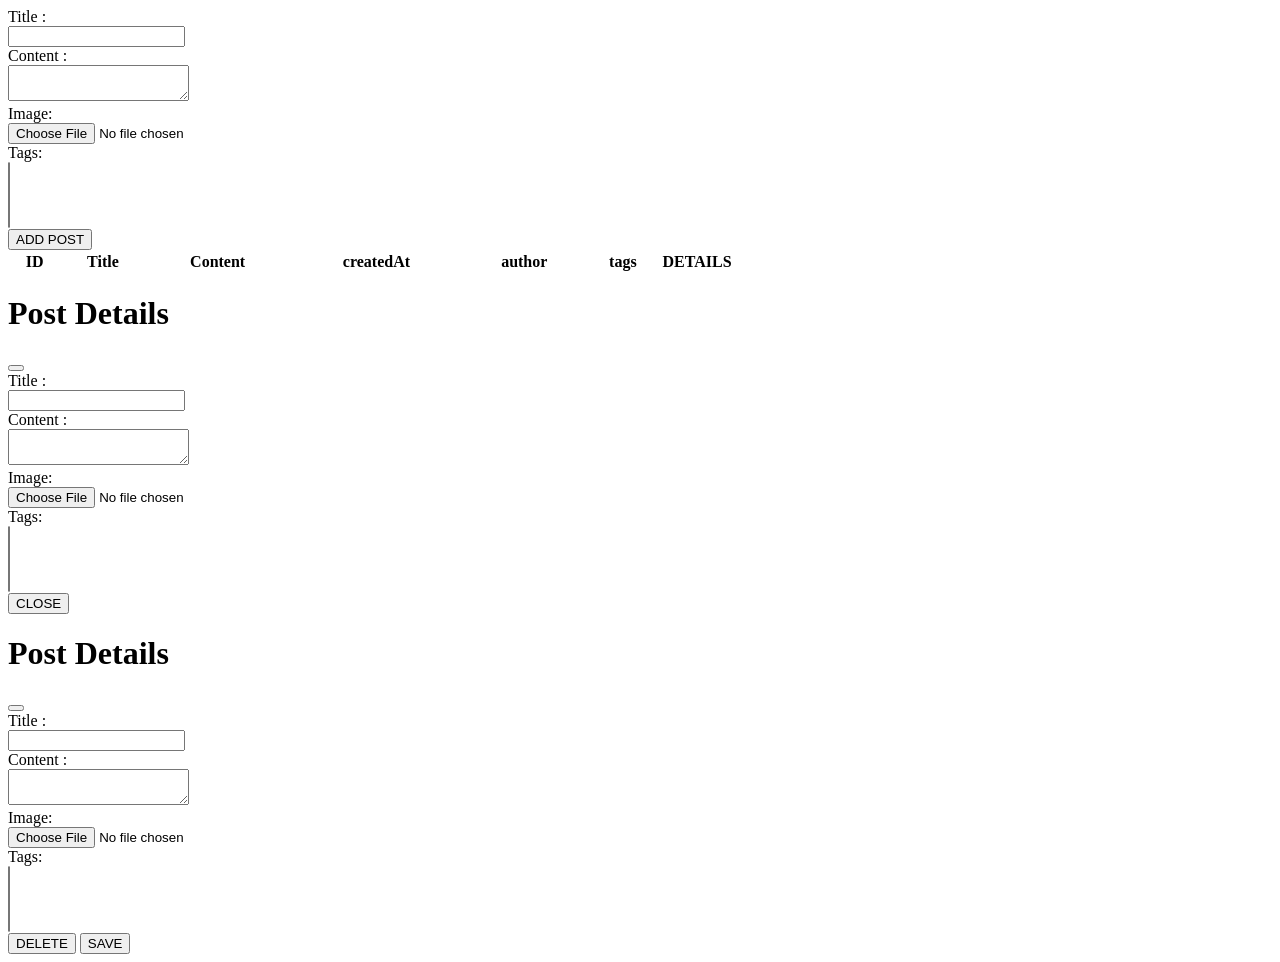
==== src/main/resources/templates/add-post.html @ 353a5145 "commit" ====
<!DOCTYPE html>
<html lang="en" xmlns:th="http://www.thymeleaf.org"
      xmlns:layout="http://www.ultraq.net.nz/thymeleaf/layout"
      xmlns:sec="http://www.thymeleaf.org/extras/spring-security"
      layout:decorate="layout.html" xmlns="http://www.w3.org/1999/html">
<div layout:fragment="content">

    <input type="hidden" id = "postId">

    <div class="row mb-3" sec:authorize="hasAnyRole('ROLE_ADMIN')">
        <input type="hidden" th:value="${#authentication.principal.fullName}" id="authorName">
        <div class="col-6 mx-auto">
            <div class="row mt-3">
                <div class="col-12">
                    <label>Title : </label>
                </div>
            </div>
            <div class="row mt-2">
                <div class="col-12">
                    <input type="text" class="form-control" id="title">
                </div>
            </div>
            <div class="row mt-3">
                <div class="col-12">
                    <label>Content : </label>
                </div>
            </div>
            <div class="row mt-2">
                <div class="col-12">
                    <textarea class="form-control" id="content"></textarea>
                </div>
            </div>
            <div class="row mt-3">
                <div class="col-12">
                    <label>Image:</label>
                </div>
            </div>
            <div class="row mt-2">
                <div class="col-12">
                    <input type="file" class="form-control" id="image">
                </div>
            </div>
            <div class="row mt-3">
                <div class="col-12">
                    <label>Tags:</label>
                </div>
            </div>
            <div class="row mt-2">
                <div class="col-12">
                    <select class="form-select" name="tags" id="tags" multiple>
                    </select>
                </div>
            </div>
            <div class="row mt-3">
                <div class="col-12">
                    <button class="btn btn-success" onclick="addPost()">ADD POST</button>
                </div>
            </div>
        </div>

        <script type="text/javascript">
            function addPost() {
                const httpRequest = new XMLHttpRequest();
                httpRequest.open("POST", "/api/post/add-post", true);
                httpRequest.setRequestHeader("Content-Type", "application/json");

                let title = document.getElementById("title");
                let content = document.getElementById("content");
                let imageUrl = "ddd";
                let authorName = document.getElementById("authorName");
                let published = true;
                let selectedTags = Array.from(document.querySelectorAll("#tags option:checked")).map(option => option.value);

                let now = new Date();
                let createdAt = now.toISOString();

                httpRequest.onreadystatechange = function () {
                    if (httpRequest.readyState == XMLHttpRequest.DONE && httpRequest.status == 200) {
                        title.value = "";
                        content.value = "";
                        authorName.value = "";
                        createdAt = "";
                        clearSelectedTags();
                        loadPosts();
                    }
                };

                let body = {
                    'title': title.value,
                    'content': content.value,
                    'createdAt': createdAt,
                    'authorName': authorName.value,
                    'tagNames': selectedTags,
                    'imageUrl': imageUrl,
                    'published': published
                };

                body = JSON.stringify(body);
                httpRequest.send(body);
            }

            document.addEventListener("DOMContentLoaded", function() {
                var xhr = new XMLHttpRequest();
                xhr.open("GET", "/api/tag", true);

                xhr.onreadystatechange = function() {
                    if (xhr.readyState === XMLHttpRequest.DONE) {
                        if (xhr.status === 200) {
                            var tags = JSON.parse(xhr.responseText);
                            var selectElement = document.getElementById("tags");

                            tags.forEach(function(tag) {
                                var option = document.createElement("option");
                                option.value = tag.id;
                                option.text = tag.name;
                                selectElement.appendChild(option);
                            });
                        } else {
                            console.error("Error retrieving tags:", xhr.status);
                        }
                    }
                };

                xhr.send();
            });

            function clearSelectedTags() {
                let selectedTags = document.querySelectorAll("#tags option:checked");
                selectedTags.forEach(option => {
                    option.selected = false;
                });
            }


        </script>
    </div>
    <div class="row mt-3">
        <div class="col-12">
            <table class="table table-striped">
                <thead>
                <tr>
                    <th>ID</th>
                    <th>Title</th>
                    <th>Content</th>
                    <th>createdAt</th>
                    <th>author</th>
                    <th>tags</th>
                    <th style="width: 10%;">DETAILS</th>
                </tr>
                </thead>
                <tbody id="PostListBody">
                </tbody>
            </table>

            <div class="modal fade" id="detailsModal" data-bs-backdrop="static" data-bs-keyboard="false" tabindex="-1" aria-labelledby="staticBackdropLabel" aria-hidden="true">
                <div class="modal-dialog">
                    <div class="modal-content" sec:authorize="!hasAnyRole('ROLE_ADMIN')">
                        <div class="modal-header">
                            <h1 class="modal-title fs-5" id="staticBackdropLabel">Post Details</h1>
                            <button type="button" class="btn-close" data-bs-dismiss="modal" aria-label="Close"></button>
                        </div>
                        <div class="modal-body">
                            <div class="row mt-3">
                                <div class="col-12">
                                    <label>Title : </label>
                                </div>
                            </div>
                            <div class="row mt-2">
                                <div class="col-12">
                                    <input type="text" readonly class="form-control" id="titleName">
                                </div>
                            </div>
                            <div class="row mt-3">
                                <div class="col-12">
                                    <label>Content : </label>
                                </div>
                            </div>
                            <div class="row mt-2">
                                <div class="col-12">
                                    <textarea class="form-control" readonly id="contentArea"></textarea>
                                </div>
                            </div>
                            <div class="row mt-3">
                                <div class="col-12">
                                    <label>Image:</label>
                                </div>
                            </div>
                            <div class="row mt-2">
                                <div class="col-12">
                                    <input type="file" class="form-control" id="imageUrl">
                                </div>
                            </div>
                            <div class="row mt-3">
                                <div class="col-12">
                                    <label>Tags:</label>
                                </div>
                            </div>
                            <div class="row mt-2">
                                <div class="col-12">
                                    <select multiple class="form-control" id="tagsList">
                                    </select>
                                </div>
                            </div>
                        </div>
                        <div class="modal-footer">
                            <button type="button" class="btn btn-secondary" data-bs-dismiss="modal">CLOSE</button>
                        </div>
                    </div>
                    <div class="modal-content" sec:authorize="hasAnyRole('ROLE_ADMIN')">
                        <div class="modal-header">
                            <h1 class="modal-title fs-5" id="staticBackdropLabel">Post Details</h1>
                            <button type="button" class="btn-close" data-bs-dismiss="modal" aria-label="Close"></button>
                        </div>
                        <input type="hidden" id="author">
                        <div class="modal-body">
                            <div class="row mt-3">
                                <div class="col-12">
                                    <label>Title : </label>
                                </div>
                            </div>
                            <div class="row mt-2">
                                <div class="col-12">
                                    <input type="text" class="form-control" id="titleName">
                                </div>
                            </div>
                            <div class="row mt-3">
                                <div class="col-12">
                                    <label>Content : </label>
                                </div>
                            </div>
                            <div class="row mt-2">
                                <div class="col-12">
                                    <textarea class="form-control" id="contentArea"></textarea>
                                </div>
                            </div>
                            <div class="row mt-3">
                                <div class="col-12">
                                    <label>Image:</label>
                                </div>
                            </div>
                            <div class="row mt-2">
                                <div class="col-12">
                                    <input type="file" class="form-control" id="imageUrl">
                                </div>
                            </div>
                            <div class="row mt-3">
                                <div class="col-12">
                                    <label>Tags:</label>
                                </div>
                            </div>
                            <div class="row mt-2">
                                <div class="col-12">
                                    <select multiple class="form-control" id="tagsList">
                                    </select>
                                </div>
                            </div>
                        </div>
                        <div class="modal-footer">
                            <button type="button" class="btn btn-danger" onclick="deletePost()">DELETE</button>
                            <button type="button" class="btn btn-primary" onclick="updatePost()">SAVE</button>
                        </div>
                        <script type="text/javascript">
                            function updatePost(){

                                const httpRequest = new XMLHttpRequest();
                                httpRequest.open("PUT", "/api/post/update-post", true);
                                httpRequest.setRequestHeader("Content-Type", "application/json");

                                let postId = document.getElementById("postId");
                                let titleName = document.getElementById("titleName");
                                let contentArea = document.getElementById("contentArea");
                                let now = new Date();
                                let published = true;
                                let createdAt = now.toISOString();
                                let author = document.getElementById("author");
                                let selectedTags = Array.from(document.querySelectorAll("#tags option:checked")).map(option => option.value);
                                let imgUrl = document.getElementById("imageUrl");

                                httpRequest.onreadystatechange = function () {
                                    if (httpRequest.readyState == XMLHttpRequest.DONE && httpRequest.status == 200) {
                                        postId.value = "";
                                        titleName.value = "";
                                        contentArea.value = "";
                                        createdAt = "";
                                        author.value = "";
                                        imgUrl.value = "";
                                        selectedTags.value = "";
                                        createdAt = "";
                                        loadPosts();
                                        detailsModal.hide()
                                    }
                                };

                                let body = {
                                    'title': titleName.value,
                                    'content': contentArea.value,
                                    'createdAt': createdAt,
                                    'authorName': author.value,
                                    'tagNames': selectedTags,
                                    'imageUrl': imgUrl.value,
                                    'published': published
                                };

                                body = JSON.stringify(body);
                                httpRequest.send(body);
                            }

                            function deletePost(){

                                let approve = confirm("Are you sure?");

                                if(approve){

                                    let postId = document.getElementById("postId");

                                    console.log(postId.value);

                                    const httpRequest = new XMLHttpRequest();
                                    httpRequest.open("DELETE", "/api/post/delete-post/"+postId.value, true);

                                    httpRequest.onreadystatechange = function () {
                                        if (httpRequest.readyState == XMLHttpRequest.DONE && httpRequest.status == 200) {
                                            detailsModal.hide();
                                            loadPosts();
                                        }
                                    };

                                    httpRequest.send();
                                }

                            }
                        </script>
                    </div>
                </div>
            </div>
        </div>
    </div>

    <script type="text/javascript">

        loadPosts();

        function loadPosts() {

            const httpRequest = new XMLHttpRequest();
            httpRequest.open("GET", "/api/post", true);
            httpRequest.onreadystatechange = function () {
                if (httpRequest.readyState == XMLHttpRequest.DONE && httpRequest.status == 200) {

                    let postList = JSON.parse(httpRequest.responseText);


                    console.log(postList.tagNames);
                    let tableContent = "";
                    for (let i = 0; i < postList.length; i++) {
                        tableContent += "<tr>";
                        tableContent += "<td>" + postList[i].id + "</td>";
                        tableContent += "<td>" + postList[i].title + "</td>";
                        tableContent += "<td>" + postList[i].content + "</td>";
                        tableContent += "<td>" + postList[i].createdAt + "</td>";
                        tableContent += "<td>" + postList[i].authorName + "</td>";

                        tableContent += "<td>";
                        if (postList[i].tags && postList[i].tags.length > 0) {
                            tableContent += postList[i].tags.join(", ");
                        }
                        tableContent += "</td>";

                        tableContent += "<td><button class='btn btn-primary btn-sm' onclick='openPostDetailsModal("+postList[i].id+")'>DETAILS</button></td>";
                        tableContent += "</tr>";
                    }
                    document.getElementById("PostListBody").innerHTML = tableContent;
                }
            }
            httpRequest.send();
        }

        function openPostDetailsModal(id){

            detailsModal = new bootstrap.Modal(document.getElementById('detailsModal'));

            const httpRequest = new XMLHttpRequest();
            httpRequest.open("GET", "/api/post/get-post/"+id, true);
            httpRequest.onreadystatechange = function () {
                if (httpRequest.readyState == XMLHttpRequest.DONE && httpRequest.status == 200) {
                    let result = JSON.parse(httpRequest.responseText);
                    postId.value = id;
                    titleName.value = result.title;
                    contentArea.value = result.content;

                    while (tagsList.firstChild) {
                        tagsList.firstChild.remove();
                    }

                    // result.tagNames.forEach(function (tagName) {
                    //     let tagElement = document.createElement('span');
                    //     tagElement.classList.add('badge', 'bg-primary', 'me-1');
                    //     tagElement.textContent = tagName;
                    //     tagsList.appendChild(tagElement);
                    // });

                    detailsModal.show();

                }
            }
            httpRequest.send();
        }

    </script>

</div>
</html>
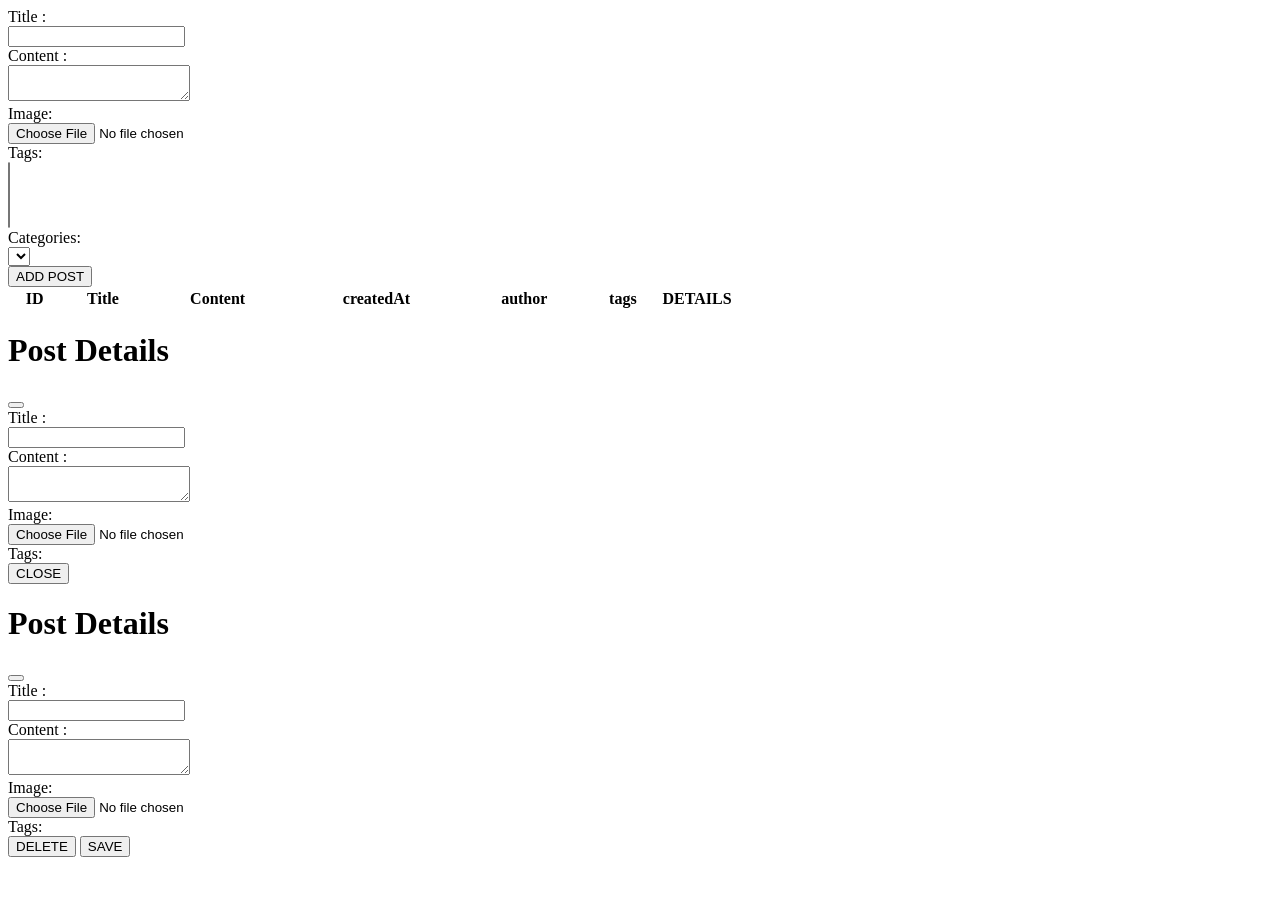
==== commit 3dcc6262: "updated" ====
--- a/src/main/resources/templates/add-post.html
+++ b/src/main/resources/templates/add-post.html
@@ -53,13 +53,26 @@
             </div>
             <div class="row mt-3">
                 <div class="col-12">
+                    <label>Categories:</label>
+                </div>
+            </div>
+            <div class="row mt-2">
+                <div class="col-12">
+                    <select id="category" name="category">
+                        <option th:each="category : ${categories}" th:value="${category}" th:text="${category}"></option>
+                    </select>
+                </div>
+            </div>
+
+            <div class="row mt-3">
+                <div class="col-12">
                     <button class="btn btn-success" onclick="addPost()">ADD POST</button>
                 </div>
             </div>
         </div>
 
         <script type="text/javascript">
-            function addPost() {
+            function addPost() { // todo: add category list
                 const httpRequest = new XMLHttpRequest();
                 httpRequest.open("POST", "/api/post/add-post", true);
                 httpRequest.setRequestHeader("Content-Type", "application/json");
@@ -69,35 +82,42 @@
                 let imageUrl = "ddd";
                 let authorName = document.getElementById("authorName");
                 let published = true;
+                let selectedCategory = document.getElementById("category").value;
                 let selectedTags = Array.from(document.querySelectorAll("#tags option:checked")).map(option => option.value);
-
                 let now = new Date();
                 let createdAt = now.toISOString();
 
-                httpRequest.onreadystatechange = function () {
+                httpRequest.onreadystatechange = function() {
                     if (httpRequest.readyState == XMLHttpRequest.DONE && httpRequest.status == 200) {
                         title.value = "";
                         content.value = "";
                         authorName.value = "";
                         createdAt = "";
+                        selectedCategory.value = "";
                         clearSelectedTags();
                         loadPosts();
                     }
                 };
 
+                let tags = selectedTags.map(tagName => {
+                    return { name: tagName };
+                });
+
                 let body = {
-                    'title': title.value,
-                    'content': content.value,
-                    'createdAt': createdAt,
-                    'authorName': authorName.value,
-                    'tagNames': selectedTags,
-                    'imageUrl': imageUrl,
-                    'published': published
+                    title: title.value,
+                    content: content.value,
+                    createdAt: createdAt,
+                    authorName: authorName.value,
+                    category: null,
+                    tags: tags,
+                    imageUrl: imageUrl,
+                    published: published
                 };
 
                 body = JSON.stringify(body);
                 httpRequest.send(body);
             }
+
 
             document.addEventListener("DOMContentLoaded", function() {
                 var xhr = new XMLHttpRequest();
@@ -196,9 +216,7 @@
                                 </div>
                             </div>
                             <div class="row mt-2">
-                                <div class="col-12">
-                                    <select multiple class="form-control" id="tagsList">
-                                    </select>
+                                <div class="col-12" id="tagsList">
                                 </div>
                             </div>
                         </div>
@@ -249,9 +267,7 @@
                                 </div>
                             </div>
                             <div class="row mt-2">
-                                <div class="col-12">
-                                    <select multiple class="form-control" id="tagsList">
-                                    </select>
+                                <div class="col-12" id="tagsList">
                                 </div>
                             </div>
                         </div>
@@ -260,7 +276,7 @@
                             <button type="button" class="btn btn-primary" onclick="updatePost()">SAVE</button>
                         </div>
                         <script type="text/javascript">
-                            function updatePost(){
+                            function updatePost(){   // todo: doesn't work correctly
 
                                 const httpRequest = new XMLHttpRequest();
                                 httpRequest.open("PUT", "/api/post/update-post", true);
@@ -295,8 +311,8 @@
                                     'title': titleName.value,
                                     'content': contentArea.value,
                                     'createdAt': createdAt,
-                                    'authorName': author.value,
-                                    'tagNames': selectedTags,
+                                    'author': author.value,
+                                    'tags': selectedTags,
                                     'imageUrl': imgUrl.value,
                                     'published': published
                                 };
@@ -312,8 +328,6 @@
                                 if(approve){
 
                                     let postId = document.getElementById("postId");
-
-                                    console.log(postId.value);
 
                                     const httpRequest = new XMLHttpRequest();
                                     httpRequest.open("DELETE", "/api/post/delete-post/"+postId.value, true);
@@ -349,8 +363,6 @@
 
                     let postList = JSON.parse(httpRequest.responseText);
 
-
-                    console.log(postList.tagNames);
                     let tableContent = "";
                     for (let i = 0; i < postList.length; i++) {
                         tableContent += "<tr>";
@@ -362,7 +374,9 @@
 
                         tableContent += "<td>";
                         if (postList[i].tags && postList[i].tags.length > 0) {
-                            tableContent += postList[i].tags.join(", ");
+                            for (var j = 0; j < postList[i].tags.length; j++) {
+                                tableContent += postList[i].tags[j].name;
+                            }
                         }
                         tableContent += "</td>";
 
@@ -388,16 +402,24 @@
                     titleName.value = result.title;
                     contentArea.value = result.content;
 
+                    let tagsList = document.getElementById('tagsList');
+
                     while (tagsList.firstChild) {
                         tagsList.firstChild.remove();
                     }
 
-                    // result.tagNames.forEach(function (tagName) {
-                    //     let tagElement = document.createElement('span');
-                    //     tagElement.classList.add('badge', 'bg-primary', 'me-1');
-                    //     tagElement.textContent = tagName;
-                    //     tagsList.appendChild(tagElement);
-                    // });
+                    if (result && Array.isArray(result.tags)) {
+                        let tagsList = document.getElementById('tagsList');
+
+                        tagsList.innerHTML = "";
+
+                        result.tags.forEach(function (tag) {
+                            let tagElement = document.createElement('span');
+                            tagElement.classList.add('badge', 'bg-primary', 'me-1');
+                            tagElement.textContent = tag.name;
+                            tagsList.appendChild(tagElement);
+                        });
+                    }
 
                     detailsModal.show();
 
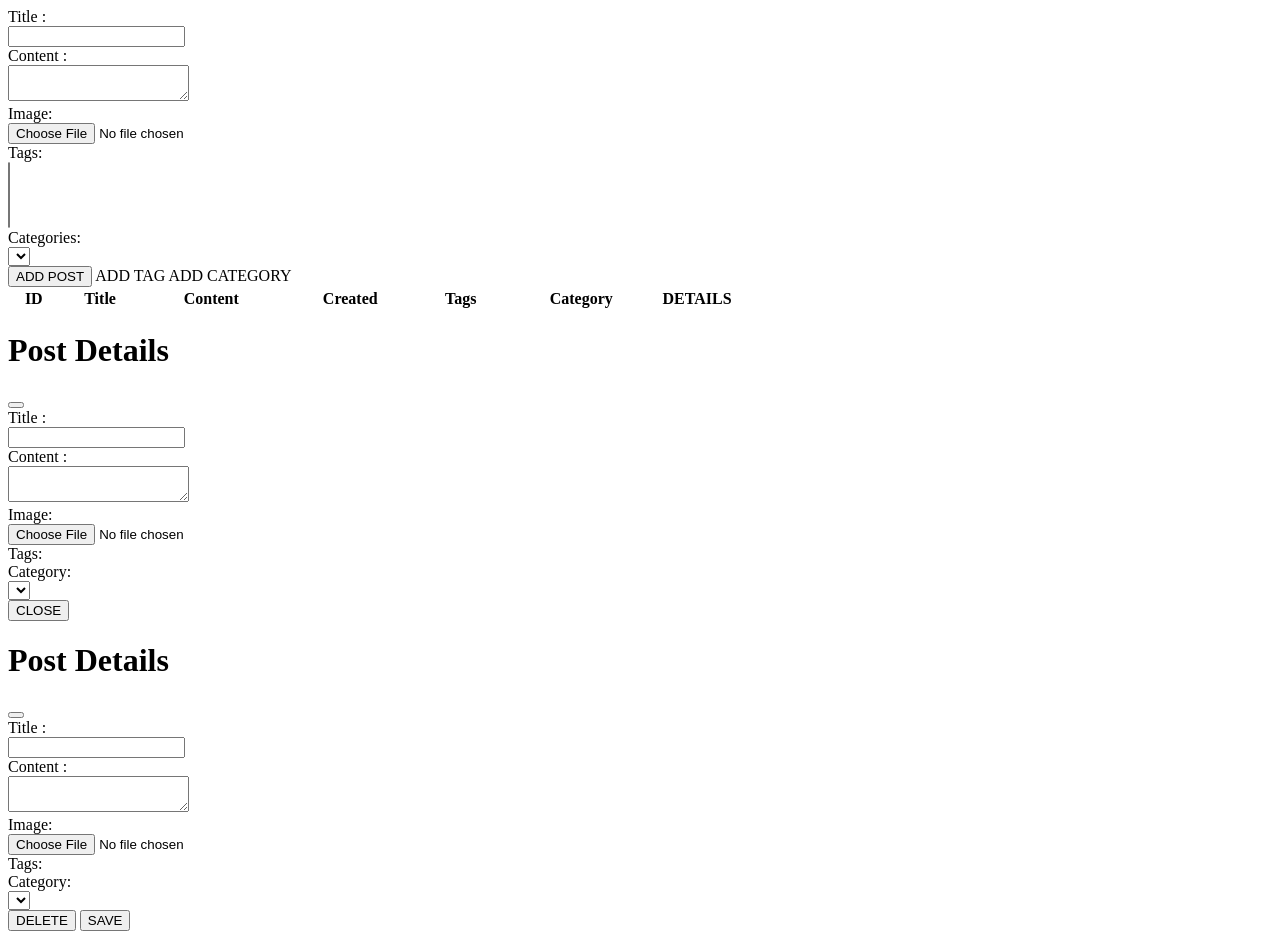
==== commit e7e66d0e: "deleted author name in post and improved backend logic for post" ====
--- a/src/main/resources/templates/add-post.html
+++ b/src/main/resources/templates/add-post.html
@@ -8,7 +8,6 @@
     <input type="hidden" id = "postId">
 
     <div class="row mb-3" sec:authorize="hasAnyRole('ROLE_ADMIN')">
-        <input type="hidden" th:value="${#authentication.principal.fullName}" id="authorName">
         <div class="col-6 mx-auto">
             <div class="row mt-3">
                 <div class="col-12">
@@ -58,8 +57,8 @@
             </div>
             <div class="row mt-2">
                 <div class="col-12">
-                    <select id="category" name="category">
-                        <option th:each="category : ${categories}" th:value="${category}" th:text="${category}"></option>
+                    <select id="category" name="category" class="form-select">
+                        <option th:each="category : ${categories}" th:value="${category}" th:text="${category.getName()}"></option>
                     </select>
                 </div>
             </div>
@@ -67,12 +66,14 @@
             <div class="row mt-3">
                 <div class="col-12">
                     <button class="btn btn-success" onclick="addPost()">ADD POST</button>
+                    <a class="btn btn-primary" th:href="@{'/add-tag'}">ADD TAG</a>
+                    <a class="btn btn-warning" th:href="@{'/add-category'}">ADD CATEGORY</a>
                 </div>
             </div>
         </div>
 
         <script type="text/javascript">
-            function addPost() { // todo: add category list
+            function addPost() {
                 const httpRequest = new XMLHttpRequest();
                 httpRequest.open("POST", "/api/post/add-post", true);
                 httpRequest.setRequestHeader("Content-Type", "application/json");
@@ -80,9 +81,8 @@
                 let title = document.getElementById("title");
                 let content = document.getElementById("content");
                 let imageUrl = "ddd";
-                let authorName = document.getElementById("authorName");
                 let published = true;
-                let selectedCategory = document.getElementById("category").value;
+                let selectedCategory = document.getElementById("category");
                 let selectedTags = Array.from(document.querySelectorAll("#tags option:checked")).map(option => option.value);
                 let now = new Date();
                 let createdAt = now.toISOString();
@@ -91,7 +91,6 @@
                     if (httpRequest.readyState == XMLHttpRequest.DONE && httpRequest.status == 200) {
                         title.value = "";
                         content.value = "";
-                        authorName.value = "";
                         createdAt = "";
                         selectedCategory.value = "";
                         clearSelectedTags();
@@ -103,12 +102,15 @@
                     return { name: tagName };
                 });
 
+                let categorySelectedName = selectedCategory.options[selectedCategory.selectedIndex].text;
+
+                console.log(categorySelectedName);
+
                 let body = {
                     title: title.value,
                     content: content.value,
                     createdAt: createdAt,
-                    authorName: authorName.value,
-                    category: null,
+                    category: categorySelectedName,
                     tags: tags,
                     imageUrl: imageUrl,
                     published: published
@@ -131,7 +133,7 @@
 
                             tags.forEach(function(tag) {
                                 var option = document.createElement("option");
-                                option.value = tag.id;
+                                option.value = tag.name;
                                 option.text = tag.name;
                                 selectElement.appendChild(option);
                             });
@@ -162,9 +164,9 @@
                     <th>ID</th>
                     <th>Title</th>
                     <th>Content</th>
-                    <th>createdAt</th>
-                    <th>author</th>
-                    <th>tags</th>
+                    <th>Created</th>
+                    <th>Tags</th>
+                    <th>Category</th>
                     <th style="width: 10%;">DETAILS</th>
                 </tr>
                 </thead>
@@ -216,7 +218,20 @@
                                 </div>
                             </div>
                             <div class="row mt-2">
-                                <div class="col-12" id="tagsList">
+                                <div class="col-12">
+                                    <div class="form-control" id="tagsList"></div>
+                                </div>
+                            </div>
+                            <div class="row mt-3">
+                                <div class="col-12">
+                                    <label>Category: </label>
+                                </div>
+                            </div>
+                            <div class="row mt-2">
+                                <div class="col-12">
+                                    <select id="categoryName" name="category" class="form-select">
+                                        <option th:each="category : ${categories}" th:value="${category.getName()}" th:text="${category.getName()}"></option>
+                                    </select>
                                 </div>
                             </div>
                         </div>
@@ -229,7 +244,6 @@
                             <h1 class="modal-title fs-5" id="staticBackdropLabel">Post Details</h1>
                             <button type="button" class="btn-close" data-bs-dismiss="modal" aria-label="Close"></button>
                         </div>
-                        <input type="hidden" id="author">
                         <div class="modal-body">
                             <div class="row mt-3">
                                 <div class="col-12">
@@ -267,7 +281,20 @@
                                 </div>
                             </div>
                             <div class="row mt-2">
-                                <div class="col-12" id="tagsList">
+                                <div class="col-12">
+                                    <div class="form-control" id="tagsList"></div>
+                                </div>
+                            </div>
+                            <div class="row mt-3">
+                                <div class="col-12">
+                                    <label>Category: </label>
+                                </div>
+                            </div>
+                            <div class="row mt-2">
+                                <div class="col-12">
+                                    <select id="categoryName" name="category" class="form-select">
+                                        <option th:each="category : ${categories}" th:value="${category.getName()}" th:text="${category.getName()}"></option>
+                                    </select>
                                 </div>
                             </div>
                         </div>
@@ -276,7 +303,7 @@
                             <button type="button" class="btn btn-primary" onclick="updatePost()">SAVE</button>
                         </div>
                         <script type="text/javascript">
-                            function updatePost(){   // todo: doesn't work correctly
+                            function updatePost(){
 
                                 const httpRequest = new XMLHttpRequest();
                                 httpRequest.open("PUT", "/api/post/update-post", true);
@@ -285,12 +312,14 @@
                                 let postId = document.getElementById("postId");
                                 let titleName = document.getElementById("titleName");
                                 let contentArea = document.getElementById("contentArea");
+                                let categorySelect = document.getElementById("categoryName");
                                 let now = new Date();
                                 let published = true;
                                 let createdAt = now.toISOString();
-                                let author = document.getElementById("author");
                                 let selectedTags = Array.from(document.querySelectorAll("#tags option:checked")).map(option => option.value);
                                 let imgUrl = document.getElementById("imageUrl");
+
+                                let selectedOption = categorySelect.options[categorySelect.selectedIndex];
 
                                 httpRequest.onreadystatechange = function () {
                                     if (httpRequest.readyState == XMLHttpRequest.DONE && httpRequest.status == 200) {
@@ -298,21 +327,22 @@
                                         titleName.value = "";
                                         contentArea.value = "";
                                         createdAt = "";
-                                        author.value = "";
                                         imgUrl.value = "";
                                         selectedTags.value = "";
                                         createdAt = "";
+                                        categorySelect.value = "";
                                         loadPosts();
                                         detailsModal.hide()
                                     }
                                 };
 
                                 let body = {
+                                    'id': postId.value,
                                     'title': titleName.value,
                                     'content': contentArea.value,
                                     'createdAt': createdAt,
-                                    'author': author.value,
                                     'tags': selectedTags,
+                                    'category': selectedOption.value,
                                     'imageUrl': imgUrl.value,
                                     'published': published
                                 };
@@ -370,8 +400,6 @@
                         tableContent += "<td>" + postList[i].title + "</td>";
                         tableContent += "<td>" + postList[i].content + "</td>";
                         tableContent += "<td>" + postList[i].createdAt + "</td>";
-                        tableContent += "<td>" + postList[i].authorName + "</td>";
-
                         tableContent += "<td>";
                         if (postList[i].tags && postList[i].tags.length > 0) {
                             for (var j = 0; j < postList[i].tags.length; j++) {
@@ -379,6 +407,7 @@
                             }
                         }
                         tableContent += "</td>";
+                        tableContent += "<td>" + postList[i].category + "</td>";
 
                         tableContent += "<td><button class='btn btn-primary btn-sm' onclick='openPostDetailsModal("+postList[i].id+")'>DETAILS</button></td>";
                         tableContent += "</tr>";
@@ -402,6 +431,15 @@
                     titleName.value = result.title;
                     contentArea.value = result.content;
 
+                    let categoryNameSelect = document.getElementById('categoryName');
+                    let selectedOption = Array.from(categoryNameSelect.options).find(option => option.value === result.category);
+
+                    if (selectedOption) {
+                        selectedOption.selected = true;
+                    } else {
+                        categoryNameSelect.value = "No category";
+                    }
+
                     let tagsList = document.getElementById('tagsList');
 
                     while (tagsList.firstChild) {
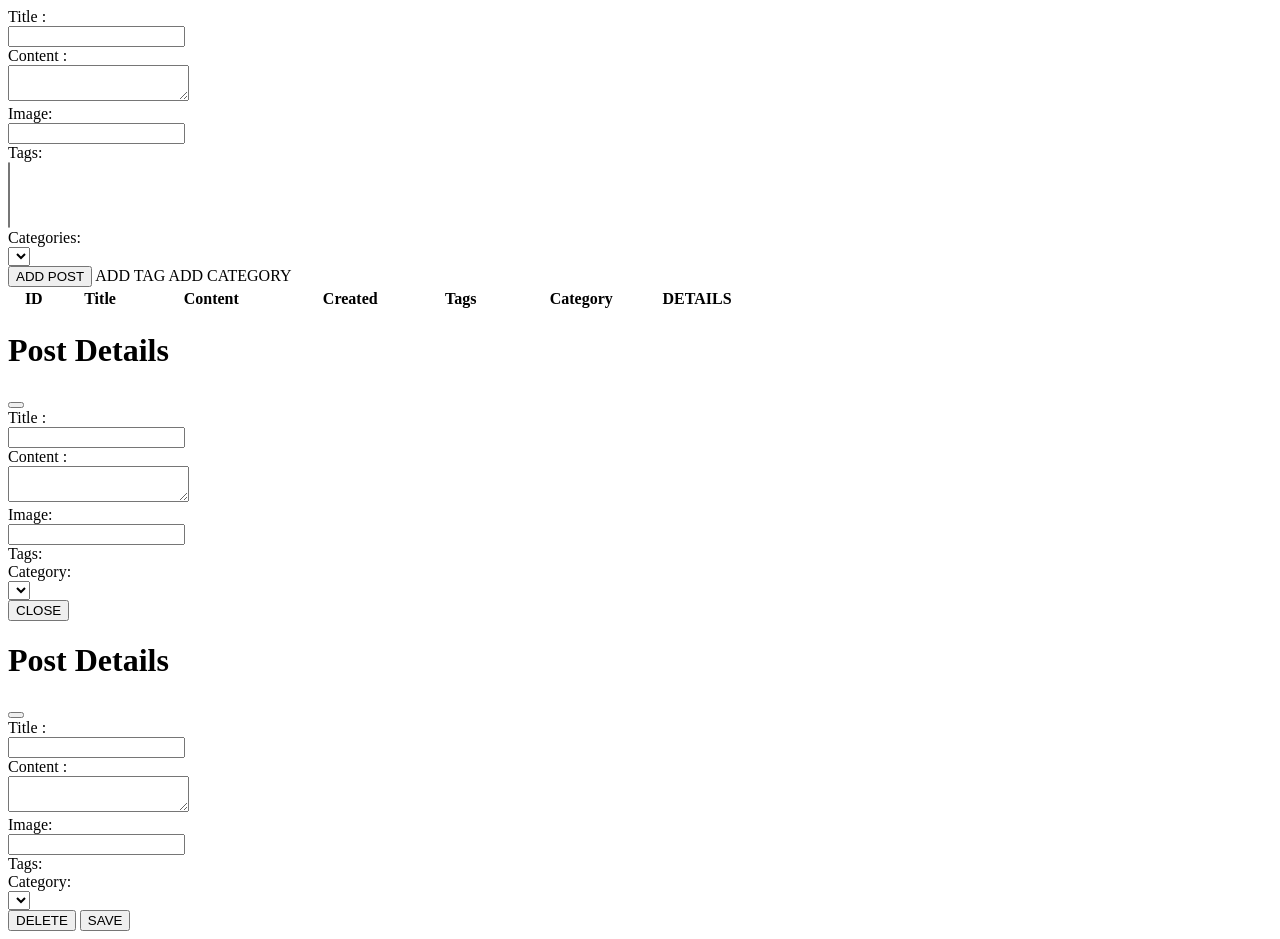
==== commit 5eaf6b07: "encapsulated methods into services" ====
--- a/src/main/resources/templates/add-post.html
+++ b/src/main/resources/templates/add-post.html
@@ -36,7 +36,7 @@
             </div>
             <div class="row mt-2">
                 <div class="col-12">
-                    <input type="file" class="form-control" id="image">
+                    <input type="text" class="form-control" id="image">
                 </div>
             </div>
             <div class="row mt-3">
@@ -80,7 +80,7 @@
 
                 let title = document.getElementById("title");
                 let content = document.getElementById("content");
-                let imageUrl = "ddd";
+                let imageUrl = document.getElementById("image");
                 let published = true;
                 let selectedCategory = document.getElementById("category");
                 let selectedTags = Array.from(document.querySelectorAll("#tags option:checked")).map(option => option.value);
@@ -92,6 +92,7 @@
                         title.value = "";
                         content.value = "";
                         createdAt = "";
+                        imageUrl.value = "";
                         selectedCategory.value = "";
                         clearSelectedTags();
                         loadPosts();
@@ -112,7 +113,7 @@
                     createdAt: createdAt,
                     category: categorySelectedName,
                     tags: tags,
-                    imageUrl: imageUrl,
+                    imageUrl: imageUrl.value,
                     published: published
                 };
 
@@ -209,7 +210,7 @@
                             </div>
                             <div class="row mt-2">
                                 <div class="col-12">
-                                    <input type="file" class="form-control" id="imageUrl">
+                                    <input type="text" class="form-control" id="imageUrl">
                                 </div>
                             </div>
                             <div class="row mt-3">
@@ -272,7 +273,7 @@
                             </div>
                             <div class="row mt-2">
                                 <div class="col-12">
-                                    <input type="file" class="form-control" id="imageUrl">
+                                    <input type="text" class="form-control" id="imageUrl">
                                 </div>
                             </div>
                             <div class="row mt-3">
@@ -430,6 +431,7 @@
                     postId.value = id;
                     titleName.value = result.title;
                     contentArea.value = result.content;
+                    imageUrl.value = result.imageUrl;
 
                     let categoryNameSelect = document.getElementById('categoryName');
                     let selectedOption = Array.from(categoryNameSelect.options).find(option => option.value === result.category);
